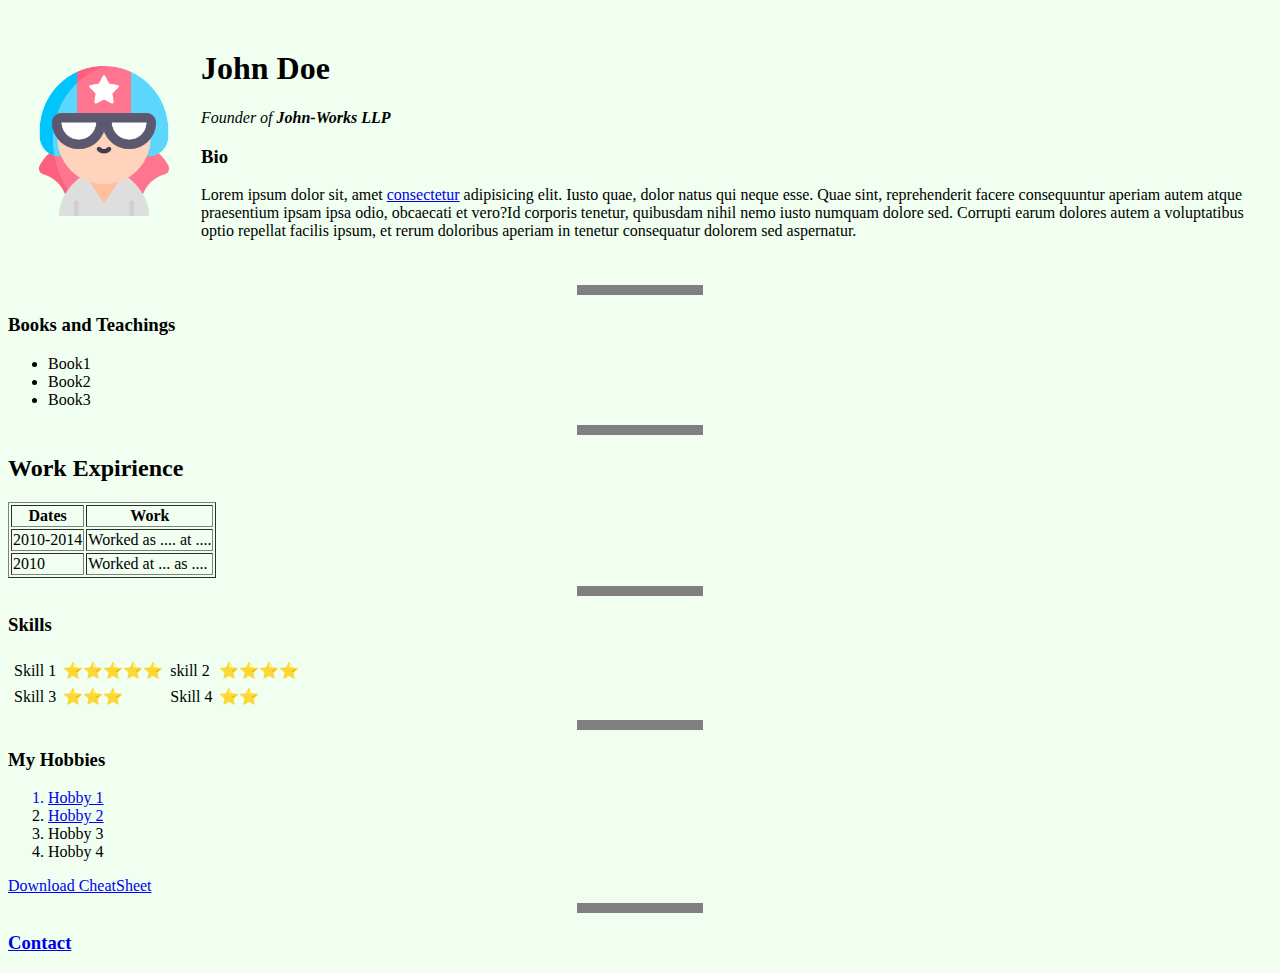
==== Web_Development/HTML Personal Site/index.html @ 55cd443c "html basics" ====
<!-- Document type -->
<!DOCTYPE html>
<html lang="en">

<head>
  <!-- Gives extra meta data -->
  <meta charset="UTF-8" />
  <meta name="viewport" content="width=device-width, initial-scale=1.0" />
  <title>α-My First Website...🤖</title>

  <style>
    body {
      background-color: honeydew;
    }

    hr {
      border-color: gray;
      border-style: none;
      border-top-style: dotted;
      width: 10%;
      height: 0px;
      border-width: 10px;
    }
  </style>

</head>

<body>
  <table cellspacing="20">
    <tr>
      <td><img src="image.png" alt="Your Image" width="150" height="150" /></td>
      <td>
        <h1>John Doe</h1>
        <p>
          <em>Founder of <strong>John-Works LLP</strong></em>
        </p>

        <p>
          <h3>
            <strong>
              Bio
            </strong>
          </h3>
        </p>
        <p>
          Lorem ipsum dolor sit, amet <a href="http://www.google.com">consectetur<a> adipisicing elit. Iusto quae,
              dolor natus qui neque esse. Quae sint, reprehenderit facere consequuntur
              aperiam autem atque praesentium ipsam ipsa odio, obcaecati et vero?Id
              corporis tenetur, quibusdam nihil nemo iusto numquam dolore sed. Corrupti
              earum dolores autem a voluptatibus optio repellat facilis ipsum, et rerum
              doloribus aperiam in tenetur consequatur dolorem sed aspernatur.
        </p>
      </td>
    </tr>
  </table>



  <hr size="3" noshade />
  <h3><strong>Books and Teachings </strong></h3>
  <ul>
    <li>Book1</li>
    <li>Book2</li>
    <li>Book3</li>
  </ul>
  <hr size="3" noshade />
  <h2>Work Expirience</h2>
  <table border="1">
    <thead>
      <tr>
        <th>Dates</th>
        <th>Work</th>
      </tr>
    </thead>
    <tr>
      <td>2010-2014</td>
      <td>Worked as .... at ....</td>
    </tr>
    <tr>
      <td>2010</td>
      <td>Worked at ... as ....</td>
    </tr>
  </table>

  <hr size="3" noshade />
  <h3>Skills</h3>
  <table cellspacing="5">
    <tr>
      <td>Skill 1</td>
      <td>⭐⭐⭐⭐⭐</td>
      <td>skill 2</td>
      <td>⭐⭐⭐⭐</td>
    </tr>
    <tr>
      <td>Skill 3</td>
      <td>⭐⭐⭐</td>
      <td>Skill 4</td>
      <td>⭐⭐</td>
    </tr>
  </table>

  <hr size="3" noshade />
  <h3>My Hobbies</h3>

  <ol>
    <a
      href="https://www.google.com/url?sa=t&rct=j&q=&esrc=s&source=web&cd=8&cad=rja&uact=8&ved=2ahUKEwjVg93r-K7pAhUYU30KHe2JBcIQFjAHegQIEhAF&url=https%3A%2F%2Fen.wikipedia.org%2Fwiki%2FAstronomy&usg=AOvVaw3bZ3BvKsI9UhgKfP_cNHAz">
      <li>Hobby 1</li>
    </a>
    <li><a
        href="https://img.dtnext.in/Articles/2020/Apr/202004201933382622_SAI-and-BAI-hold-online-badminton-coaching-development_SECVPF.gif">Hobby
        2</a></li>
    <li>Hobby 3</li>
    <li>Hobby 4</li>
  </ol>
  <a download href="https://web.stanford.edu/group/csp/cs21/htmlcheatsheet.pdf">Download CheatSheet </a>

  <hr size="3" noshade />
  <h3><a href="contact.html">Contact</a></h3>

</body>

</html>
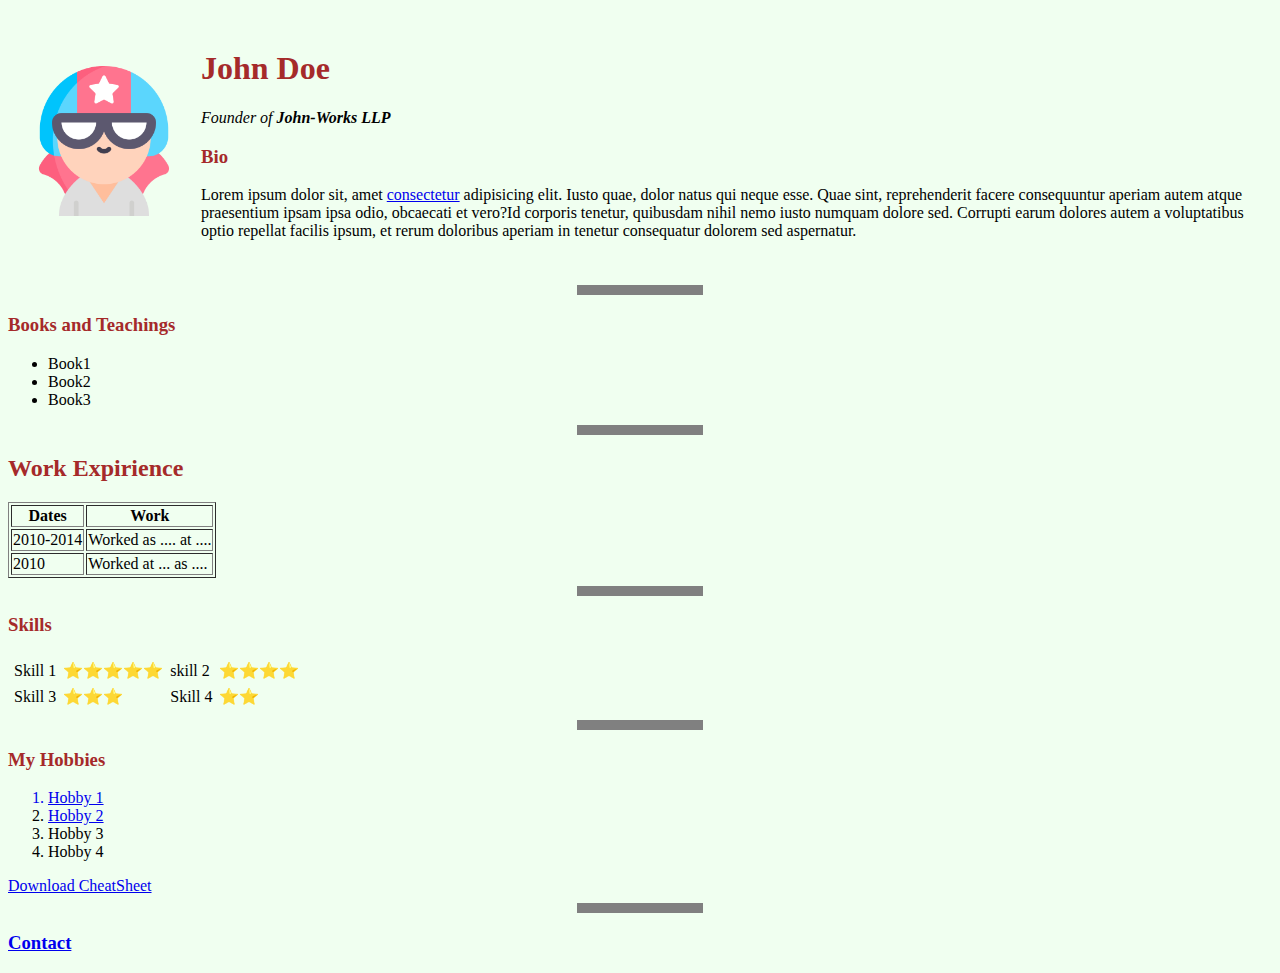
==== commit 501c4af7: "CSS & HTML Features" ====
--- a/Web_Development/HTML Personal Site/index.html
+++ b/Web_Development/HTML Personal Site/index.html
@@ -7,21 +7,8 @@
   <meta charset="UTF-8" />
   <meta name="viewport" content="width=device-width, initial-scale=1.0" />
   <title>α-My First Website...🤖</title>
+  <link rel="stylesheet" href="css/styles.css">
 
-  <style>
-    body {
-      background-color: honeydew;
-    }
-
-    hr {
-      border-color: gray;
-      border-style: none;
-      border-top-style: dotted;
-      width: 10%;
-      height: 0px;
-      border-width: 10px;
-    }
-  </style>
 
 </head>
 
--- a/Web_Development/HTML Personal Site/css/styles.css
+++ b/Web_Development/HTML Personal Site/css/styles.css
@@ -0,0 +1,19 @@
+body {
+  background-color: honeydew;
+}
+
+hr {
+  border-color: gray;
+  border-style: none;
+  border-top-style: dotted;
+  width: 10%;
+  height: 0px;
+  border-width: 10px;
+}
+
+h1,
+h2,
+h3 {
+
+  color: brown;
+}